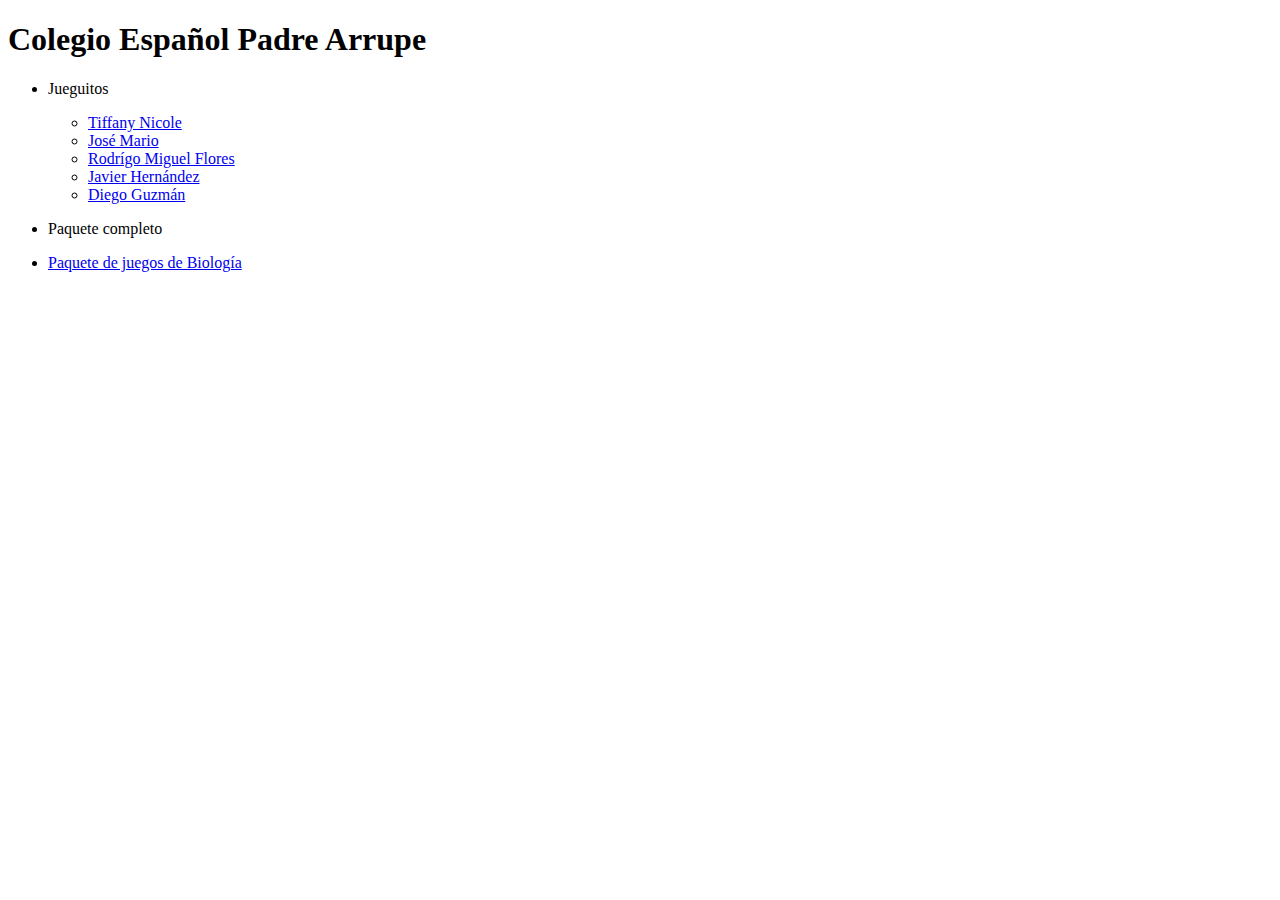
==== index.html @ 9b79d78e "update" ====
<!DOCTYPE html>
<html lang="en">
<head>
    <meta charset="UTF-8">
    <meta http-equiv="X-UA-Compatible" content="IE=edge">
    <meta name="viewport" content="width=device-width, initial-scale=1.0">
    <title>Document</title>
    <h1 onclick="alert('Hola')">Colegio Español Padre Arrupe</h1>
</head>
<body>
    <ul>
        <li><p id="menu1">Jueguitos</p>
            <ul>
                <li><a href="https://nitiffa16.github.io/teoria%20de_darwin/Teoria_Darwin.htm">Tiffany Nicole</a></li>
                <li><a href="https://josemartinez0903.github.io/crucigrama/">José Mario</a></li>
                <li><a href="https://rodrigoflores567.github.io/construye/">Rodrígo Miguel Flores</a></li>
                <li><a href="https://javiervnhz.github.io/muertos/">Javier Hernández</a></li>
                <li><a href="https://ignaguzmn.github.io/sopaletras/">Diego Guzmán</a></li>
            </ul>
        </li>
    </ul>
    <ul>
        <li><p id="menu2">Paquete completo</p>
            <li><a href="file:///C:/Users/DELL.ARRUPE/Documents/GitHub/Mesa31G.github.io/biologia/PaqueteBiologiaG_3.htm">Paquete de juegos de Biología</a></li>    
        </li>
    </ul>
</body>
</html>
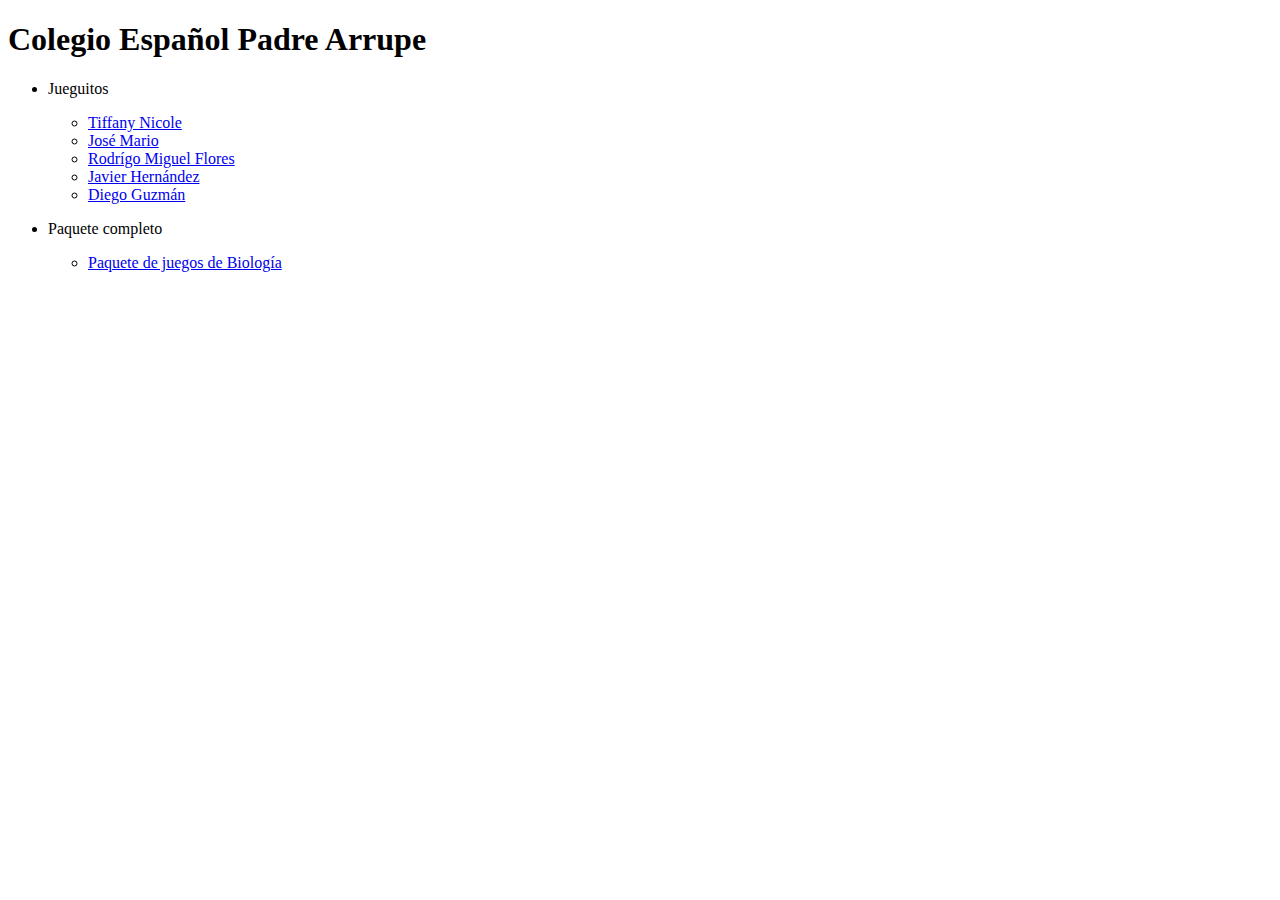
==== commit fdeeff06: "Update index.html" ====
--- a/index.html
+++ b/index.html
@@ -21,7 +21,9 @@
     </ul>
     <ul>
         <li><p id="menu2">Paquete completo</p>
-            <li><a href="file:///C:/Users/DELL.ARRUPE/Documents/GitHub/Mesa31G.github.io/biologia/PaqueteBiologiaG_3.htm">Paquete de juegos de Biología</a></li>    
+            <ul>
+                <li><a href="file:///C:/Users/DELL.ARRUPE/Documents/GitHub/Mesa31G.github.io/biologia/PaqueteBiologiaG_3.htm">Paquete de juegos de Biología</a></li>
+            </ul>    
         </li>
     </ul>
 </body>
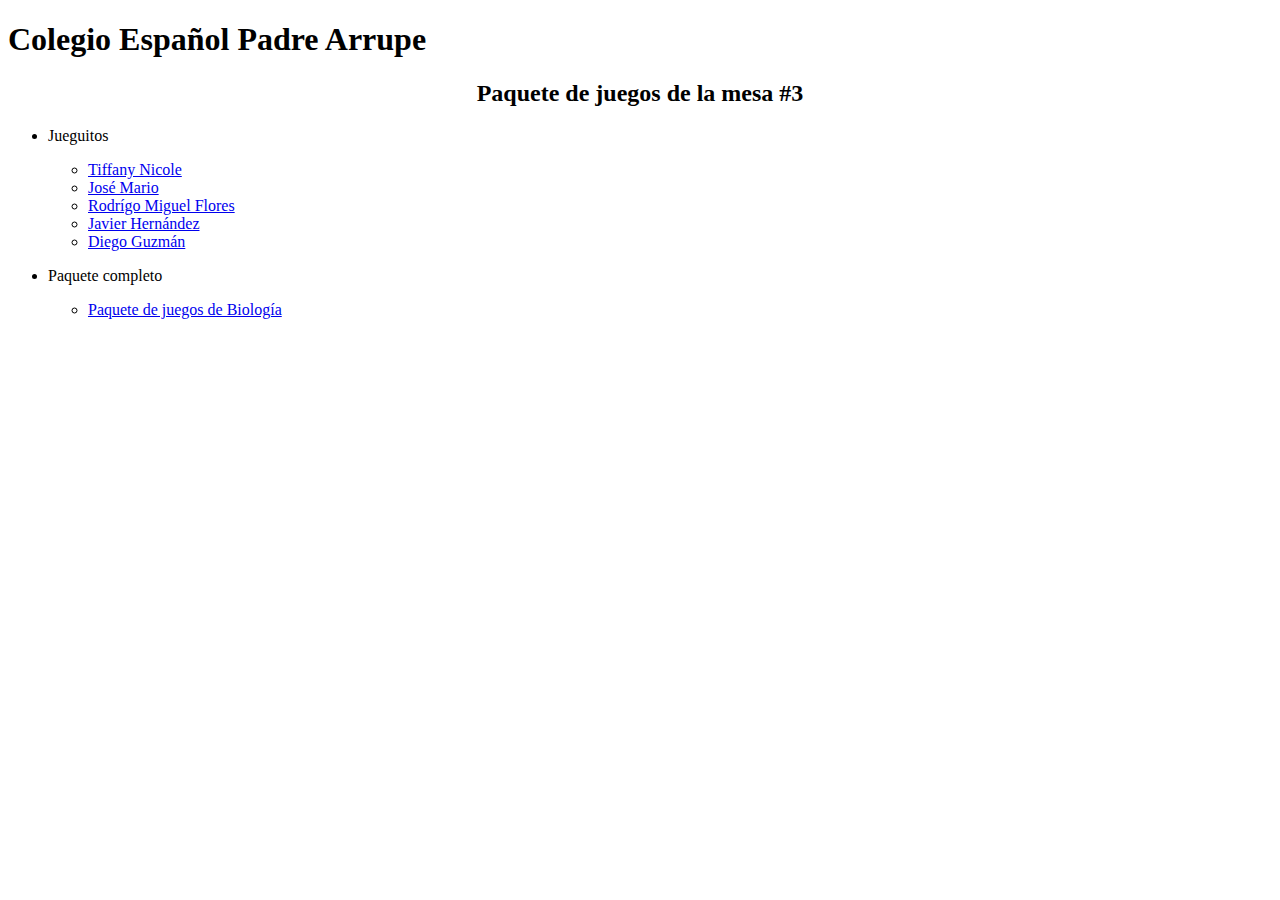
==== commit 5df8b3ac: "Update index.html" ====
--- a/index.html
+++ b/index.html
@@ -6,6 +6,7 @@
     <meta name="viewport" content="width=device-width, initial-scale=1.0">
     <title>Document</title>
     <h1 onclick="alert('Hola')">Colegio Español Padre Arrupe</h1>
+    <center><h2>Paquete de juegos de la mesa #3</h2></center>
 </head>
 <body>
     <ul>
@@ -22,7 +23,7 @@
     <ul>
         <li><p id="menu2">Paquete completo</p>
             <ul>
-                <li><a href="file:///C:/Users/DELL.ARRUPE/Documents/GitHub/Mesa31G.github.io/biologia/PaqueteBiologiaG_3.htm">Paquete de juegos de Biología</a></li>
+                <li><a href="https://mesa31g.github.io/biologia/PaqueteBiologiaG_3.htm">Paquete de juegos de Biología</a></li>
             </ul>    
         </li>
     </ul>
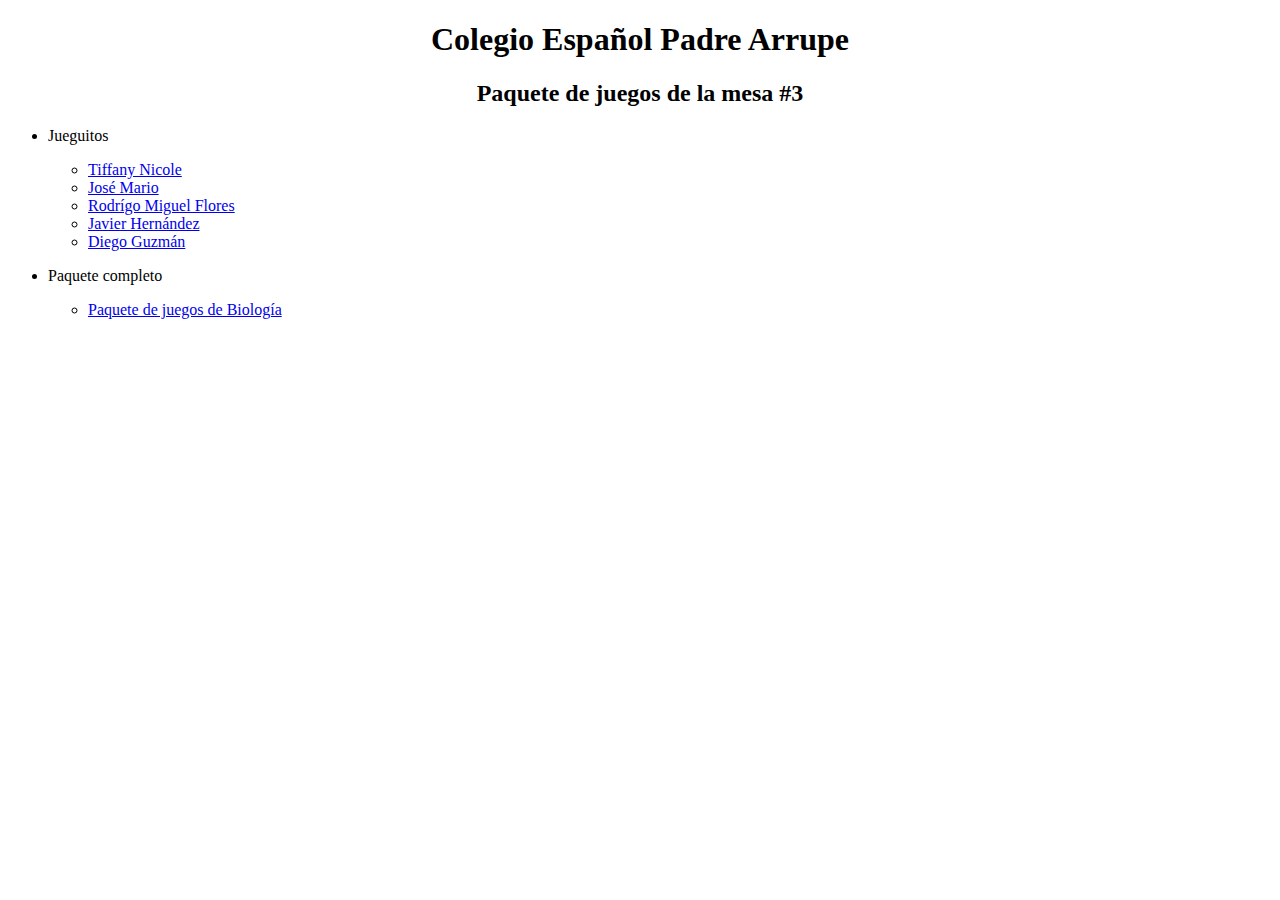
==== commit 9b17d7c3: "Update index.html" ====
--- a/index.html
+++ b/index.html
@@ -5,8 +5,10 @@
     <meta http-equiv="X-UA-Compatible" content="IE=edge">
     <meta name="viewport" content="width=device-width, initial-scale=1.0">
     <title>Document</title>
+<center>
     <h1 onclick="alert('Hola')">Colegio Español Padre Arrupe</h1>
-    <center><h2>Paquete de juegos de la mesa #3</h2></center>
+    <h2>Paquete de juegos de la mesa #3</h2>
+</center>
 </head>
 <body>
     <ul>
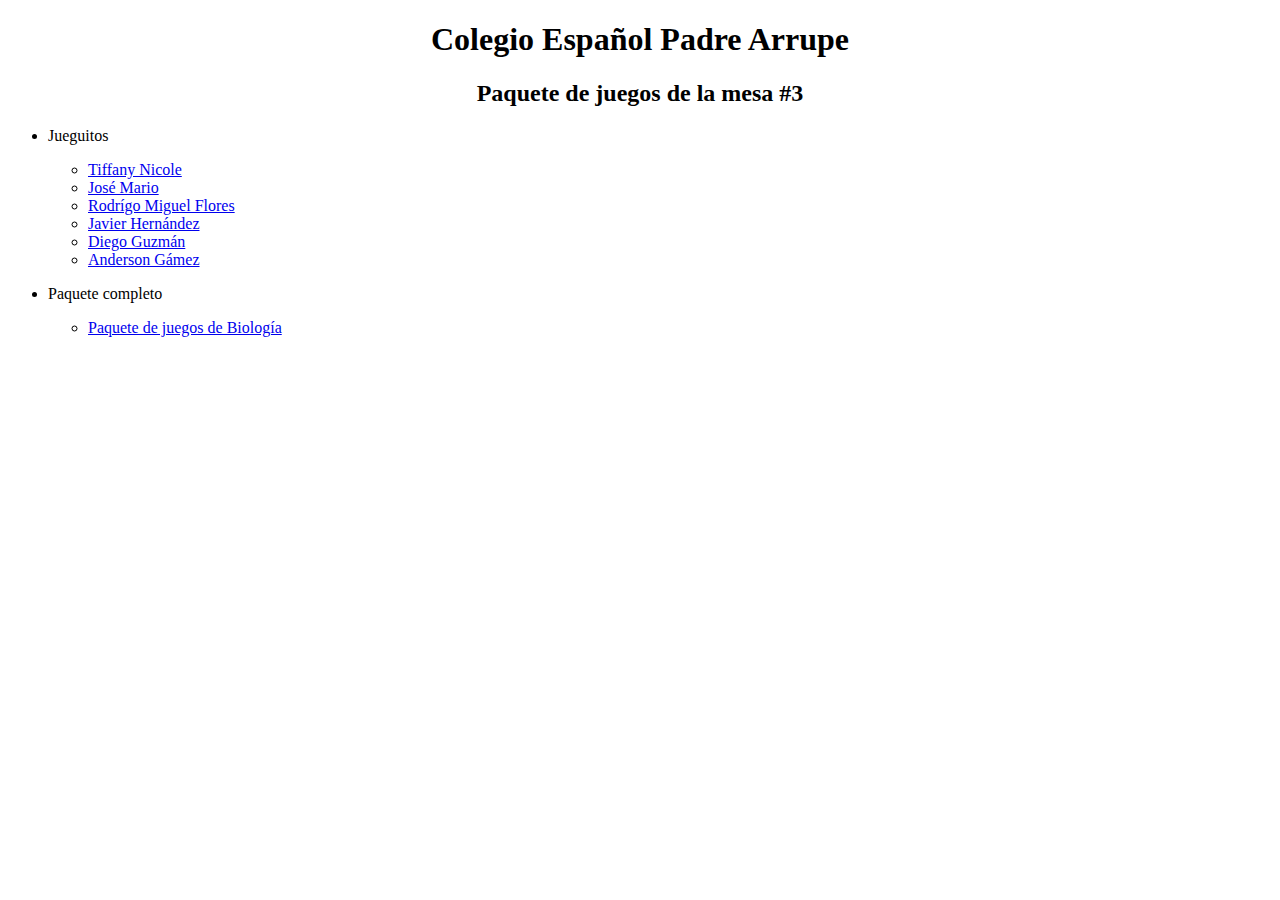
==== commit 95c5256c: "Update index.html" ====
--- a/index.html
+++ b/index.html
@@ -4,7 +4,7 @@
     <meta charset="UTF-8">
     <meta http-equiv="X-UA-Compatible" content="IE=edge">
     <meta name="viewport" content="width=device-width, initial-scale=1.0">
-    <title>Document</title>
+    <title>Paquete Mesa#3</title>
 <center>
     <h1 onclick="alert('Hola')">Colegio Español Padre Arrupe</h1>
     <h2>Paquete de juegos de la mesa #3</h2>
@@ -19,6 +19,7 @@
                 <li><a href="https://rodrigoflores567.github.io/construye/">Rodrígo Miguel Flores</a></li>
                 <li><a href="https://javiervnhz.github.io/muertos/">Javier Hernández</a></li>
                 <li><a href="https://ignaguzmn.github.io/sopaletras/">Diego Guzmán</a></li>
+                <li><a href="https://andersongamez14.github.io/puzzle/puzzle.htm">Anderson Gámez</a></li>
             </ul>
         </li>
     </ul>
